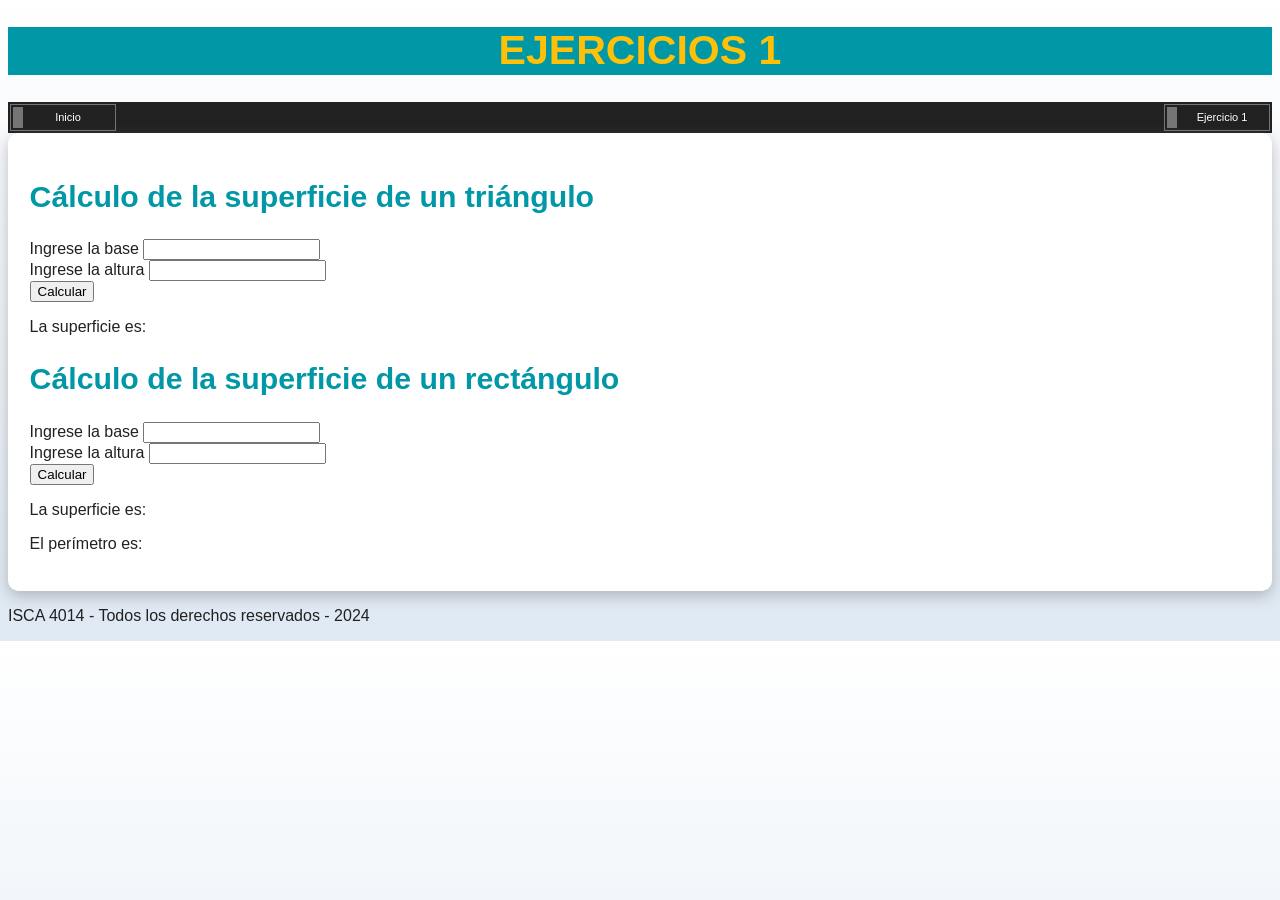
==== ejercicio1.html @ 0aef3afc "Ejercicio 1" ====
<!DOCTYPE html>
<html lang="es">
  <head>
    <meta charset="UTF-8" />
    <meta name="viewport" content="width=device-width, initial-scale=1.0" />
    <title>Ejercicios JS</title>
    <link rel="stylesheet" href="normalize.css">
    <link rel="stylesheet" href="estilos.css">
  </head>
  <body>
    <header>
      <h1>EJERCICIOS 1</h1>
    </header>
    <nav class="menu">
      <div class="menu-contenedor">
        <ul class="menu-flex">
          <li><a href="./">Inicio</a></li>
          <li><a href="./ejercicio1.html">Ejercicio 1</a></li>
          
        </ul>
      </div>
    </nav>    

    <main class="contenedor sombra">
      <section>
        <div>
          <h2>Cálculo de la superficie de un triángulo</h2>
          <label for="base">Ingrese la base</label>
          <input type="number" id="base" /> <br />
          <label for="altura">Ingrese la altura</label>
          <input type="number" id="altura" /> <br />
          <button onclick="calcular()"> Calcular </button>          
        </div>
        <p>La superficie es: <span id="sup"></span> </p>
      </section>
      <section>
        <div>
          <h2>Cálculo de la superficie de un rectángulo</h2>
          <label for="base2">Ingrese la base</label>
          <input type="number" id="base2" /> <br />
          <label for="altura2">Ingrese la altura</label>
          <input type="number" id="altura2" /> <br />
          <button onclick="calcular2()"> Calcular </button>          
        </div>
        <p>La superficie es: <span id="sup2"></span> </p>
        <p>El perímetro es: <span id="per2"></span> </p>
      </section>
    </main>

    <footer>
      <p>ISCA 4014 - Todos los derechos reservados - 2024</p>
    </footer>
    <script src="./ejercicio1.js"></script>
  </body>
</html>
---- estilos.css ----
:root {
    --blanco: #ffffff;
    --oscuro: #212121;
    --gris: #757575;
    --primario: #ffc107;
    --secundario: #0097a7;
}

html {
    font-size: 67.5%;
    box-sizing: border-box;
}

*,
*::before,
*::after {
    box-sizing: inherit;
}

body {
    font-family: 'Segoe UI', Tahoma, Geneva, Verdana, sans-serif;
    background-image: linear-gradient(to top, #dfe9f3 0%, var(--blanco) 100%);
    color: var(--oscuro);
    font-size: 16px;
}
header {
    background-color: var(--secundario);
}
header h1 {
    color: var(--primario);
    text-align: center;
    font-size: 3.8rem; 
}
h2 {
    font-size: 2.8rem;
}
h3 {
    font-size: 1.8rem;
}
h2,h3 {
    color: var(--secundario);
}

/* img {
    width: 100%;
} */

/** Menú de navegación **/
.menu {
    background-color: var(--oscuro);
    color: var(--blanco);
}

.menu ul {
    list-style: none;
    margin: 0;
    padding: 0;
}

.menu ul li {
    margin: 2px;
    padding: 2px;
    border: 1px solid var(--gris);
}

.menu ul li a {
    display: block;
    width: 100px;
    color: var(--blanco);
    text-decoration: none;
    text-align: center;
    padding: 4px 0;
    font-size: 11px;
    background-color: var(--oscuro);
    border-left: 10px solid var(--gris);
}

.menu ul li a:hover {
    color: var(--primario);
    background-color: var(--secundario);
    border-left-color: var(--primario);
}

.menu-contenedor {
    max-width: 120rem;
    margin: 0 auto;
}

.menu-flex {
    display: flex;
    flex-direction: column;
}
@media (min-width: 768px) {
    .menu-flex {
        flex-direction: row;
        justify-content: space-between;
    }
}

/** Sección principal **/
.principal {
    background-image: url(./imagenes/negocios.jpg);
    background-repeat: no-repeat;
    background-size: cover;
    height: 450px;
    position: relative;
    margin-bottom: 2rem;
}

.contenido-principal {
    position: absolute;
    background-color: rgba(0,0,0,0.7);
    width: 100%;
    height: 100%;
    display: flex;
    flex-direction: column;
    align-items: center;
    justify-content: center;
    padding: 5rem;
}

.contenido-principal p {
    color: var(--blanco);
}

.principal-icono {
    display: flex;
    align-items: flex-end;
}

/** Main **/
.contenedor {
    max-width: 120rem;
    margin: 0 auto;
}

.sombra {
    box-shadow: 0px 5px 15px 0px rgba(112,112,112,0.45);
    background-color: var(--blanco);
    padding: 2rem;
    border-radius: 1rem;
}

/** Servicios **/
.servicios {
    display: grid;
    grid-template-columns: repeat(3, 1fr);
    column-gap: 1rem;
}

.servicio {
    display: flex;
    flex-direction: column;
    align-items: center;
}

.servicio-icono {
    width: 15rem;
    height: 15rem;
    background-color: var(--primario);
    border-radius: 50%;
    display: flex;
    justify-content: space-evenly;
    align-items: center;
}

/** Botón **/
.boton {
    background-color: var(--secundario);
    color: var(--blanco);
    padding: 1rem 3rem;
    margin-top: 3rem;
    font-size: 2rem;
    text-decoration: none;
    text-transform: uppercase;
    font-weight: bold;
    border-radius: 0.5rem;
    width: 90%;
    text-align: center;
    border: none;
}

@media (min-width: 768px) {
    .boton {
        width: auto;
    }
}
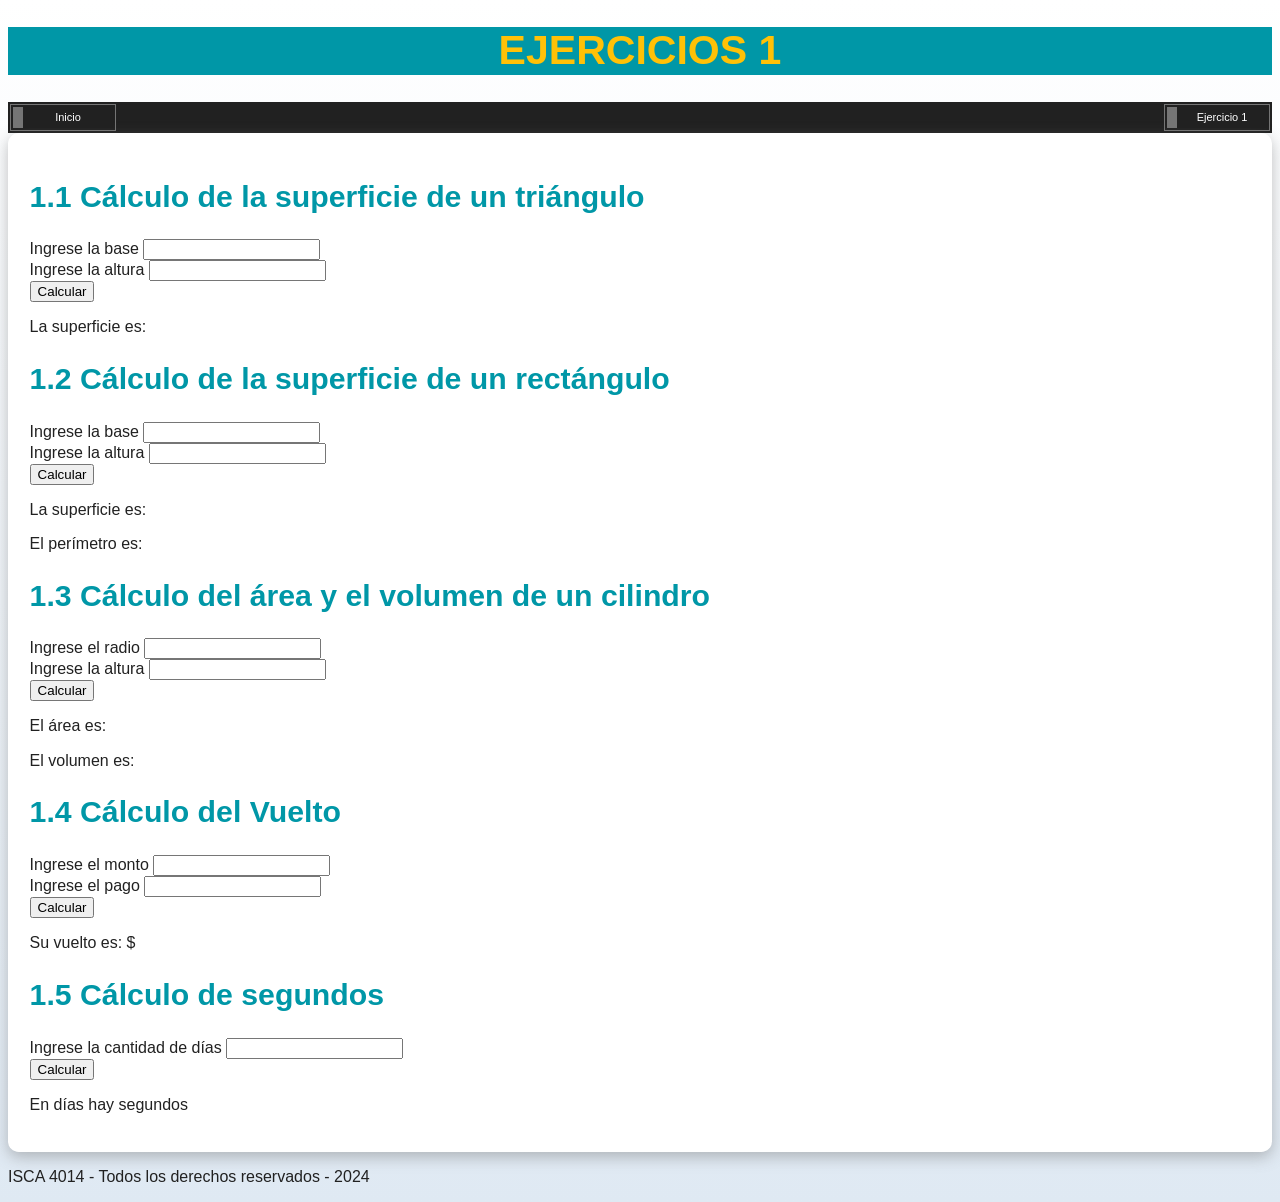
==== commit f833a4b7: "Ejercicios 1.1 al 1.5" ====
--- a/ejercicio1.html
+++ b/ejercicio1.html
@@ -24,7 +24,7 @@
     <main class="contenedor sombra">
       <section>
         <div>
-          <h2>Cálculo de la superficie de un triángulo</h2>
+          <h2>1.1 Cálculo de la superficie de un triángulo</h2>
           <label for="base">Ingrese la base</label>
           <input type="number" id="base" /> <br />
           <label for="altura">Ingrese la altura</label>
@@ -35,7 +35,7 @@
       </section>
       <section>
         <div>
-          <h2>Cálculo de la superficie de un rectángulo</h2>
+          <h2>1.2 Cálculo de la superficie de un rectángulo</h2>
           <label for="base2">Ingrese la base</label>
           <input type="number" id="base2" /> <br />
           <label for="altura2">Ingrese la altura</label>
@@ -45,6 +45,38 @@
         <p>La superficie es: <span id="sup2"></span> </p>
         <p>El perímetro es: <span id="per2"></span> </p>
       </section>
+      <section>
+        <div>
+          <h2>1.3 Cálculo del área y el volumen de un cilindro</h2>
+          <label for="radio">Ingrese el radio</label>
+          <input type="number" id="radio" /> <br />
+          <label for="altura3">Ingrese la altura</label>
+          <input type="number" id="altura3" /> <br />
+          <button onclick="calcular3()"> Calcular </button>          
+        </div>
+        <p>El área es: <span id="area"></span> </p>
+        <p>El volumen es: <span id="vol"></span> </p>
+      </section>
+      <section>
+        <div>
+          <h2>1.4 Cálculo del Vuelto</h2>
+          <label for="monto">Ingrese el monto</label>
+          <input type="number" id="monto" /> <br />
+          <label for="pago">Ingrese el pago</label>
+          <input type="number" id="pago" /> <br />
+          <button onclick="calcular4()"> Calcular </button>          
+        </div>
+        <p>Su vuelto es: $ <span id="vuelto"></span> </p>        
+      </section>
+      <section>
+        <div>
+          <h2>1.5 Cálculo de segundos</h2>
+          <label for="dias">Ingrese la cantidad de días</label>
+          <input type="number" id="dias" /> <br />
+          <button onclick="calcular5()"> Calcular </button>          
+        </div>
+        <p>En <span id="spandias"></span> días hay <span id="seg"></span> segundos </p>        
+      </section>
     </main>
 
     <footer>
